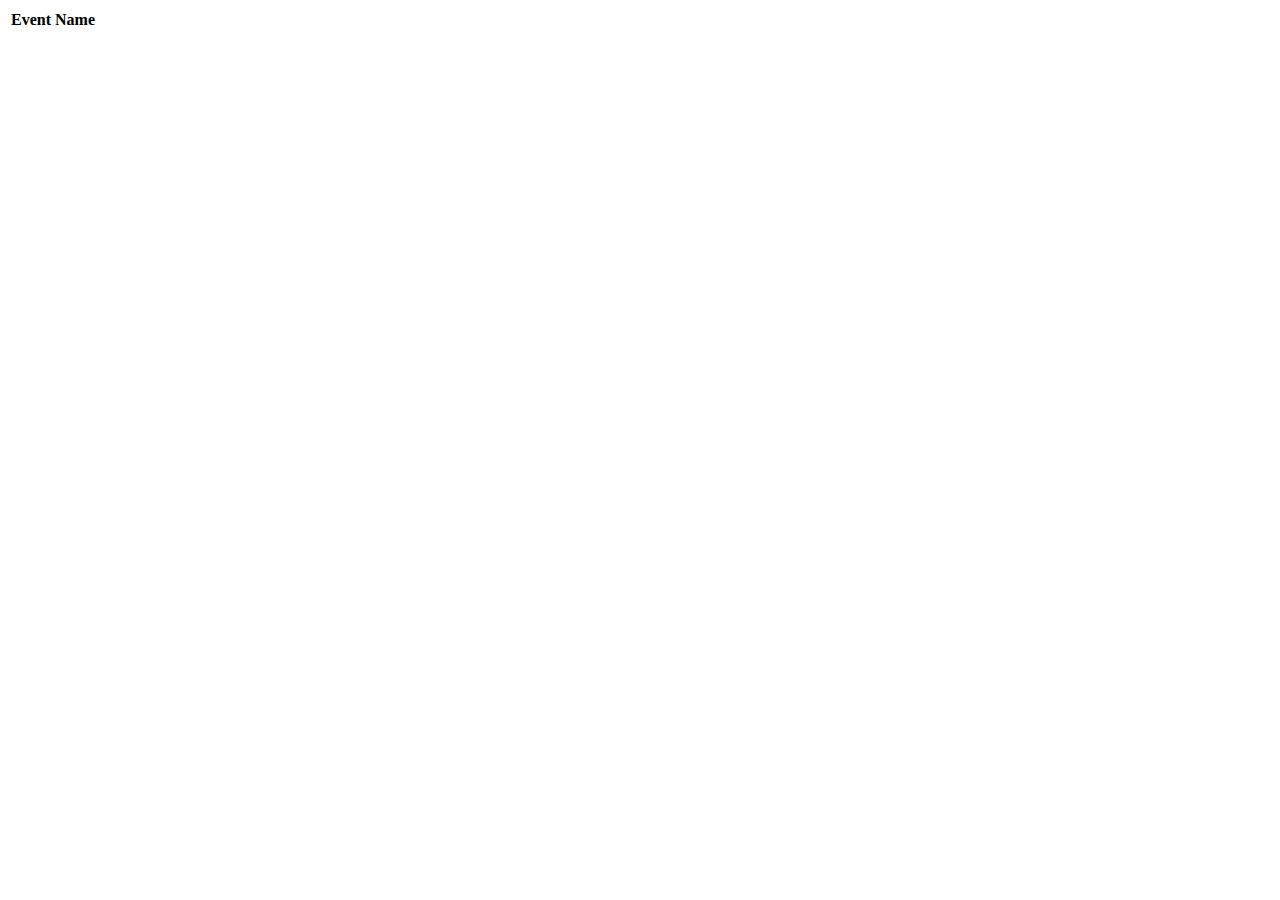
==== src/main/resources/templates/events/index.html @ 04232225 "Merge branch 'master' into models" ====
<!DOCTYPE html>
<html lang="en" xmlns:th="http://www.thymeleaf.org/">
<head th:replace="fragments :: head"></head>
<body class="container">

<header th:replace="fragments :: header"></header>


<table class="table table-striped">
    <thead>
        <tr>
            <th>Event Name</th>
        </tr>
    </thead>
    <tr th:each="event : ${events}">
        <td th:text="${event.name}"></td>
    </tr>
</table>


</body>
</html>
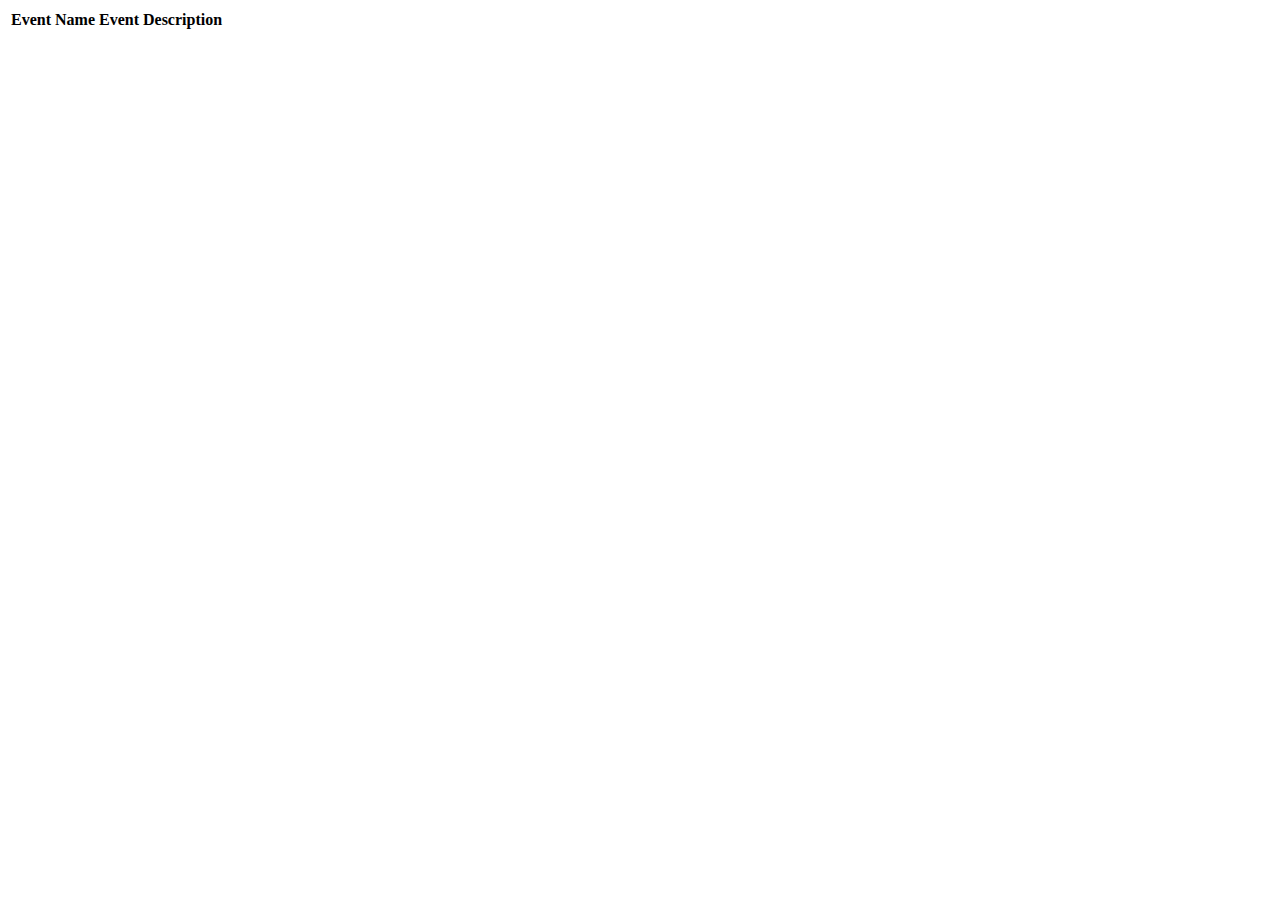
==== commit 0c7e43fe: "finished adding description field data to all needed spots" ====
--- a/src/main/resources/templates/events/index.html
+++ b/src/main/resources/templates/events/index.html
@@ -10,10 +10,12 @@
     <thead>
         <tr>
             <th>Event Name</th>
+            <th>Event Description</th>
         </tr>
     </thead>
     <tr th:each="event : ${events}">
         <td th:text="${event.name}"></td>
+        <td th:text="${event.description}"></td>
     </tr>
 </table>
 
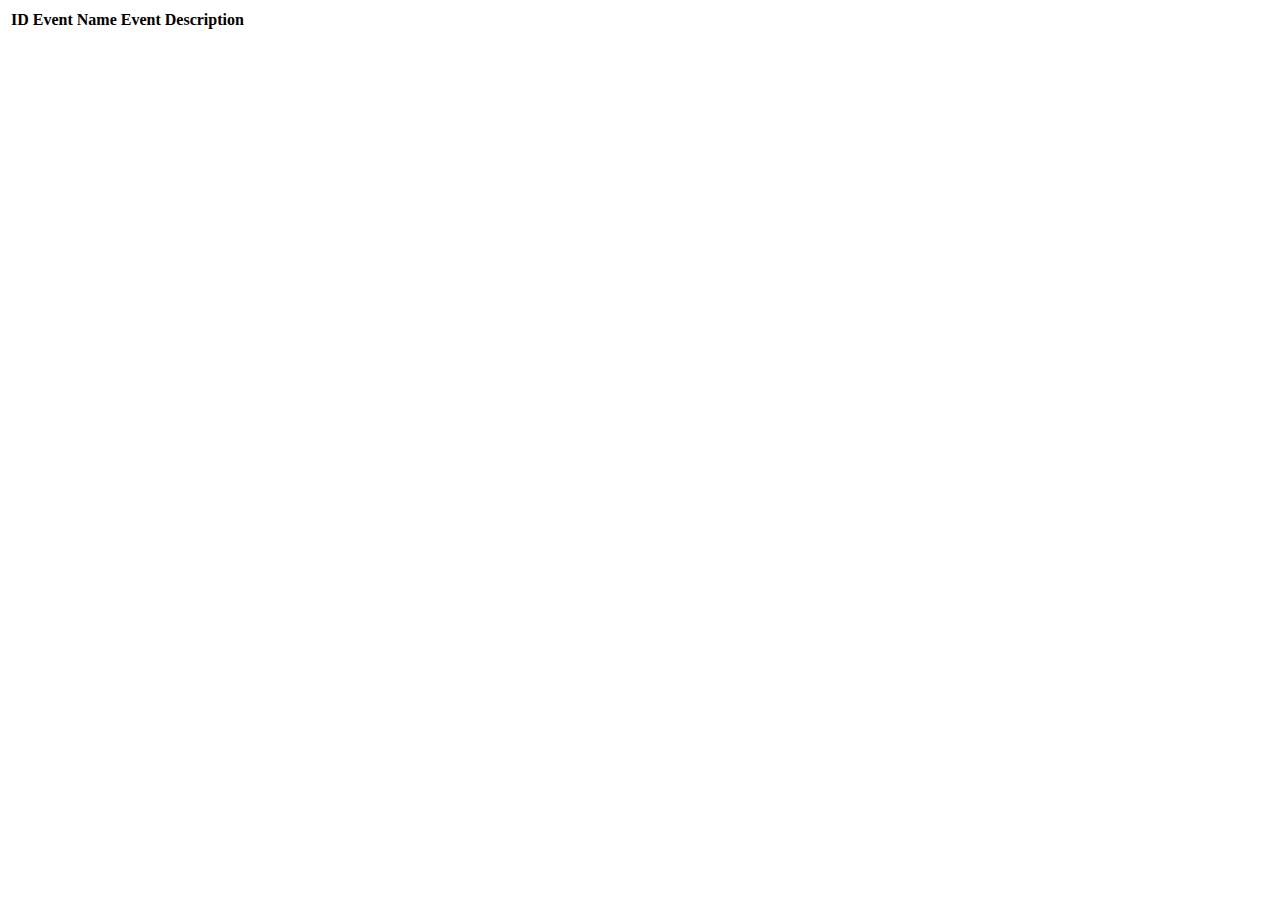
==== commit 21ada5bd: "added EventData class, refactored for encapsulation" ====
--- a/src/main/resources/templates/events/index.html
+++ b/src/main/resources/templates/events/index.html
@@ -9,11 +9,13 @@
 <table class="table table-striped">
     <thead>
         <tr>
+            <th>ID</th>
             <th>Event Name</th>
             <th>Event Description</th>
         </tr>
     </thead>
     <tr th:each="event : ${events}">
+        <td th:text="${event.id}"></td>
         <td th:text="${event.name}"></td>
         <td th:text="${event.description}"></td>
     </tr>
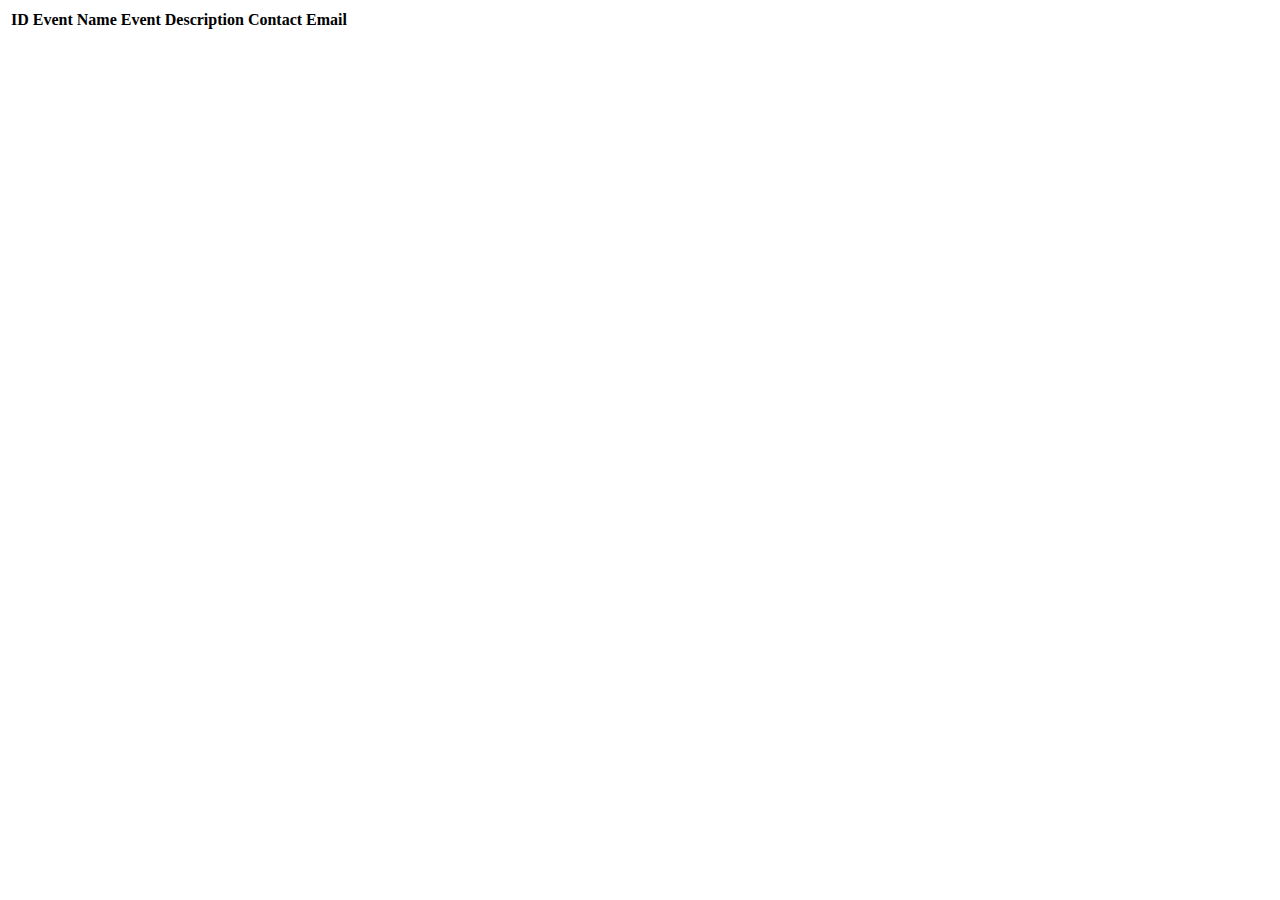
==== commit 61d493a7: "added form validation" ====
--- a/src/main/resources/templates/events/index.html
+++ b/src/main/resources/templates/events/index.html
@@ -12,12 +12,14 @@
             <th>ID</th>
             <th>Event Name</th>
             <th>Event Description</th>
+            <th>Contact Email</th>
         </tr>
     </thead>
     <tr th:each="event : ${events}">
         <td th:text="${event.id}"></td>
         <td th:text="${event.name}"></td>
         <td th:text="${event.description}"></td>
+        <td th:text="${event.contactEmail}"></td>
     </tr>
 </table>
 
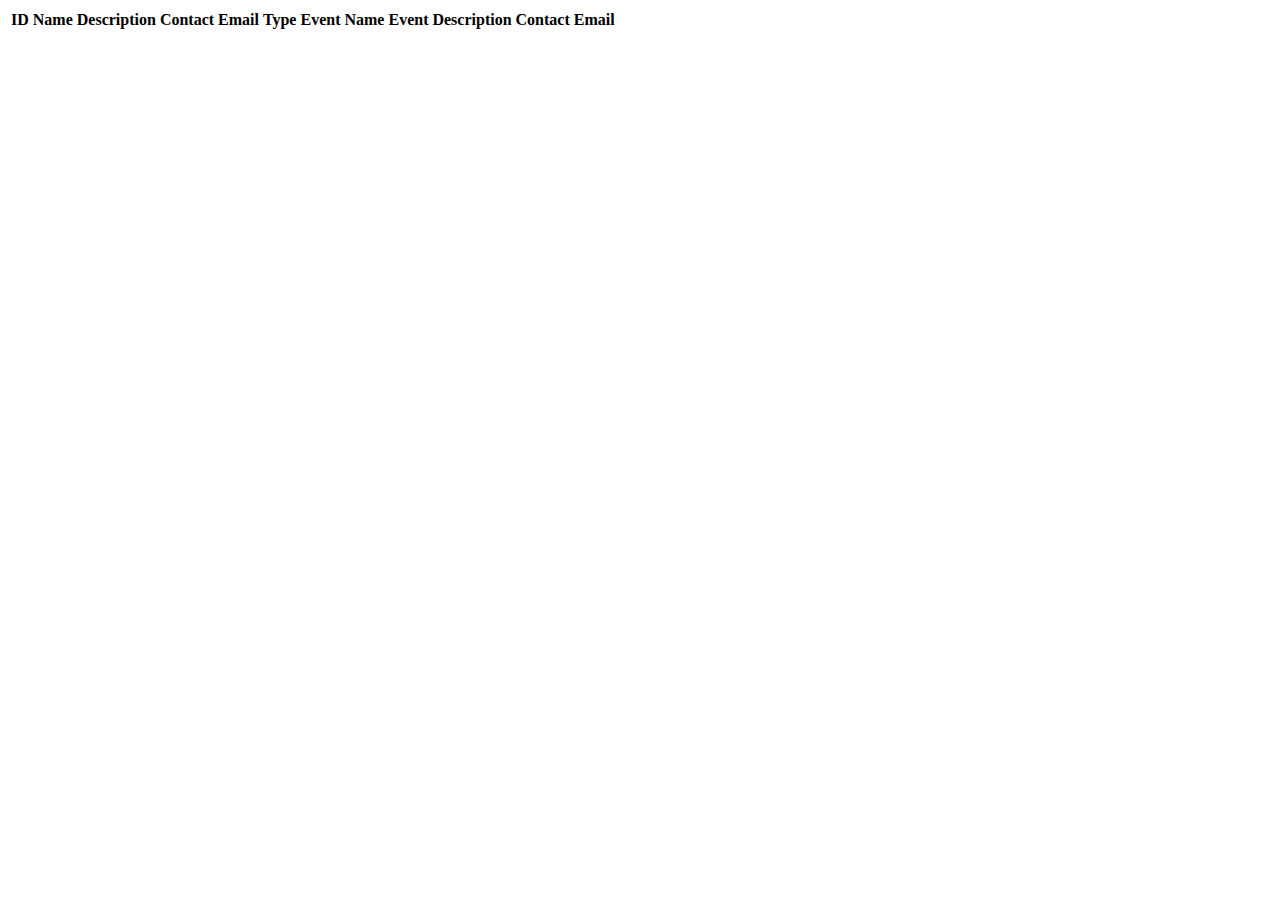
==== commit 106372b2: "Merge branch 'master' into db-config" ====
--- a/src/main/resources/templates/events/index.html
+++ b/src/main/resources/templates/events/index.html
@@ -5,14 +5,20 @@
 
 <header th:replace="fragments :: header"></header>
 
-
 <table class="table table-striped">
     <thead>
         <tr>
             <th>ID</th>
+
+            <th>Name</th>
+            <th>Description</th>
+            <th>Contact Email</th>
+            <th>Type</th>
+
             <th>Event Name</th>
             <th>Event Description</th>
             <th>Contact Email</th>
+
         </tr>
     </thead>
     <tr th:each="event : ${events}">
@@ -20,9 +26,15 @@
         <td th:text="${event.name}"></td>
         <td th:text="${event.description}"></td>
         <td th:text="${event.contactEmail}"></td>
+
+        <td th:text="${event.type.displayName}"></td>
+    </tr>
+</table>
+
     </tr>
 </table>
 
 
+
 </body>
 </html>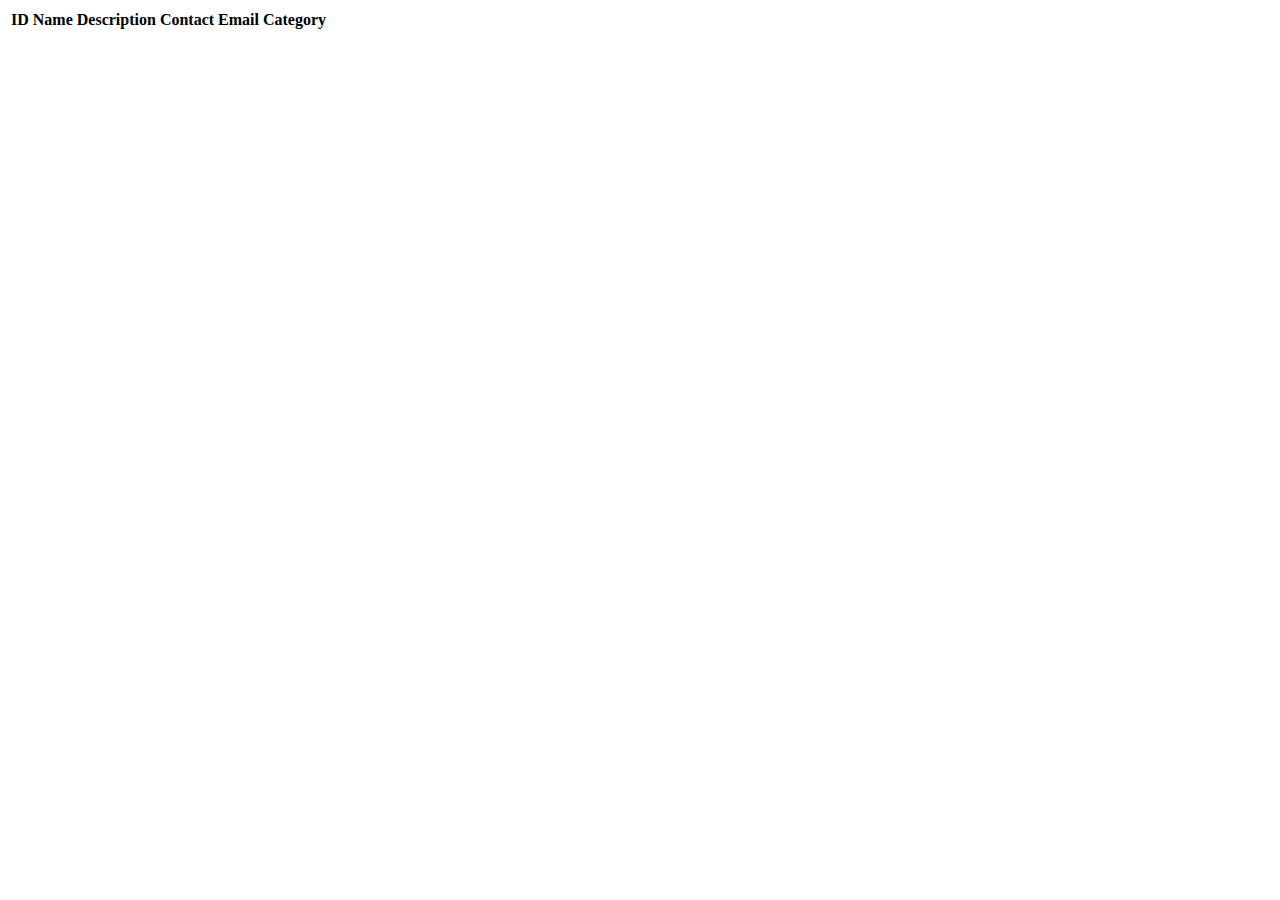
==== commit f7229f4a: "completed eventCategory work - created a many-to-one relationship" ====
--- a/src/main/resources/templates/events/index.html
+++ b/src/main/resources/templates/events/index.html
@@ -9,16 +9,10 @@
     <thead>
         <tr>
             <th>ID</th>
-
             <th>Name</th>
             <th>Description</th>
             <th>Contact Email</th>
-            <th>Type</th>
-
-            <th>Event Name</th>
-            <th>Event Description</th>
-            <th>Contact Email</th>
-
+            <th>Category</th>
         </tr>
     </thead>
     <tr th:each="event : ${events}">
@@ -26,8 +20,8 @@
         <td th:text="${event.name}"></td>
         <td th:text="${event.description}"></td>
         <td th:text="${event.contactEmail}"></td>
+        <td th:text="${event.eventCategory.name}"></td>
 
-        <td th:text="${event.type.displayName}"></td>
     </tr>
 </table>
 
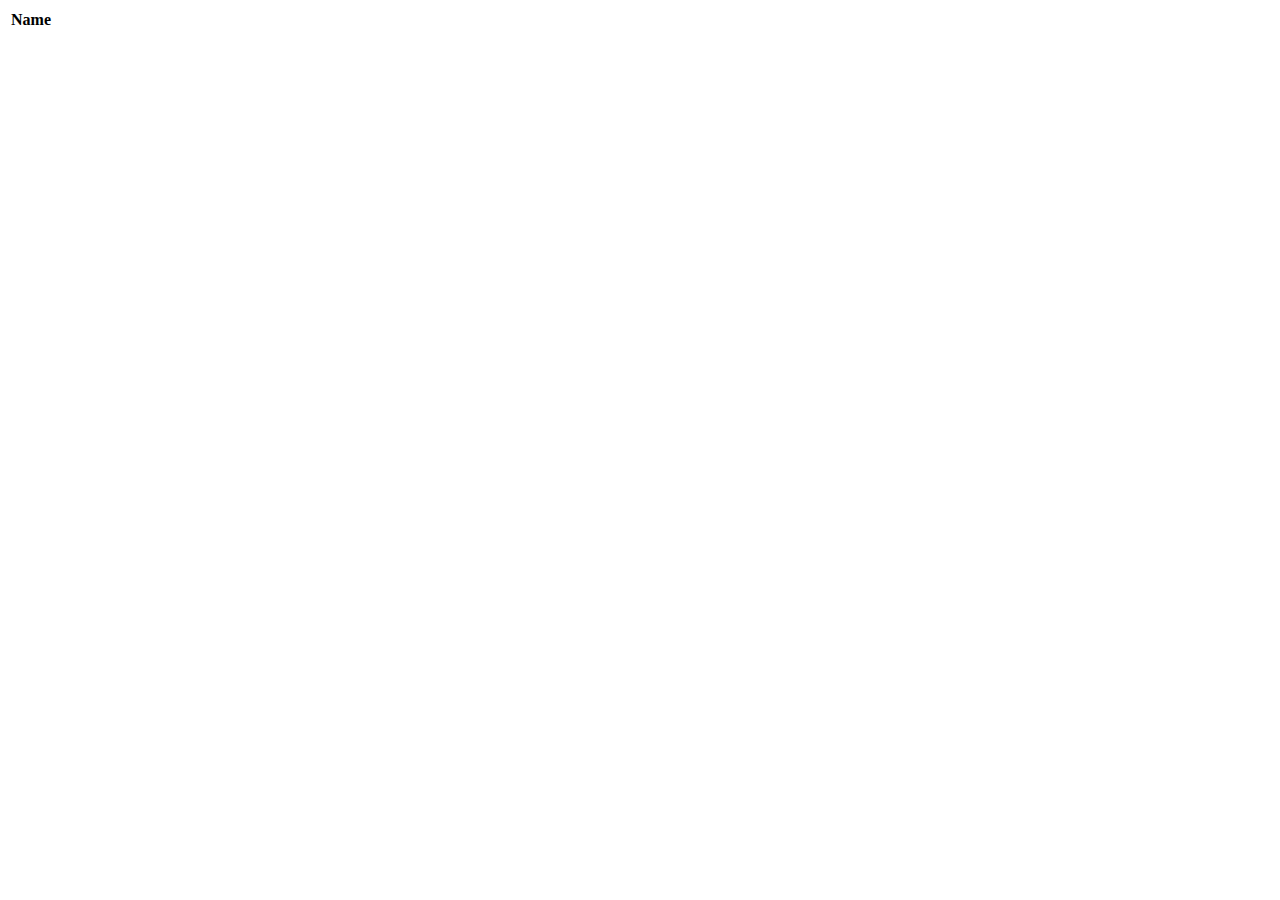
==== commit 0ba3d5c8: "finished adding the event details separation page" ====
--- a/src/main/resources/templates/events/index.html
+++ b/src/main/resources/templates/events/index.html
@@ -8,20 +8,13 @@
 <table class="table table-striped">
     <thead>
         <tr>
-            <th>ID</th>
+
             <th>Name</th>
-            <th>Description</th>
-            <th>Contact Email</th>
-            <th>Category</th>
+
         </tr>
     </thead>
     <tr th:each="event : ${events}">
-        <td th:text="${event.id}"></td>
-        <td th:text="${event.name}"></td>
-        <td th:text="${event.description}"></td>
-        <td th:text="${event.contactEmail}"></td>
-        <td th:text="${event.eventCategory.name}"></td>
-
+        <td><a th:href="'/events/detail?eventId=' + ${event.id}" th:text="${event.name}"></a></td>
     </tr>
 </table>
 
